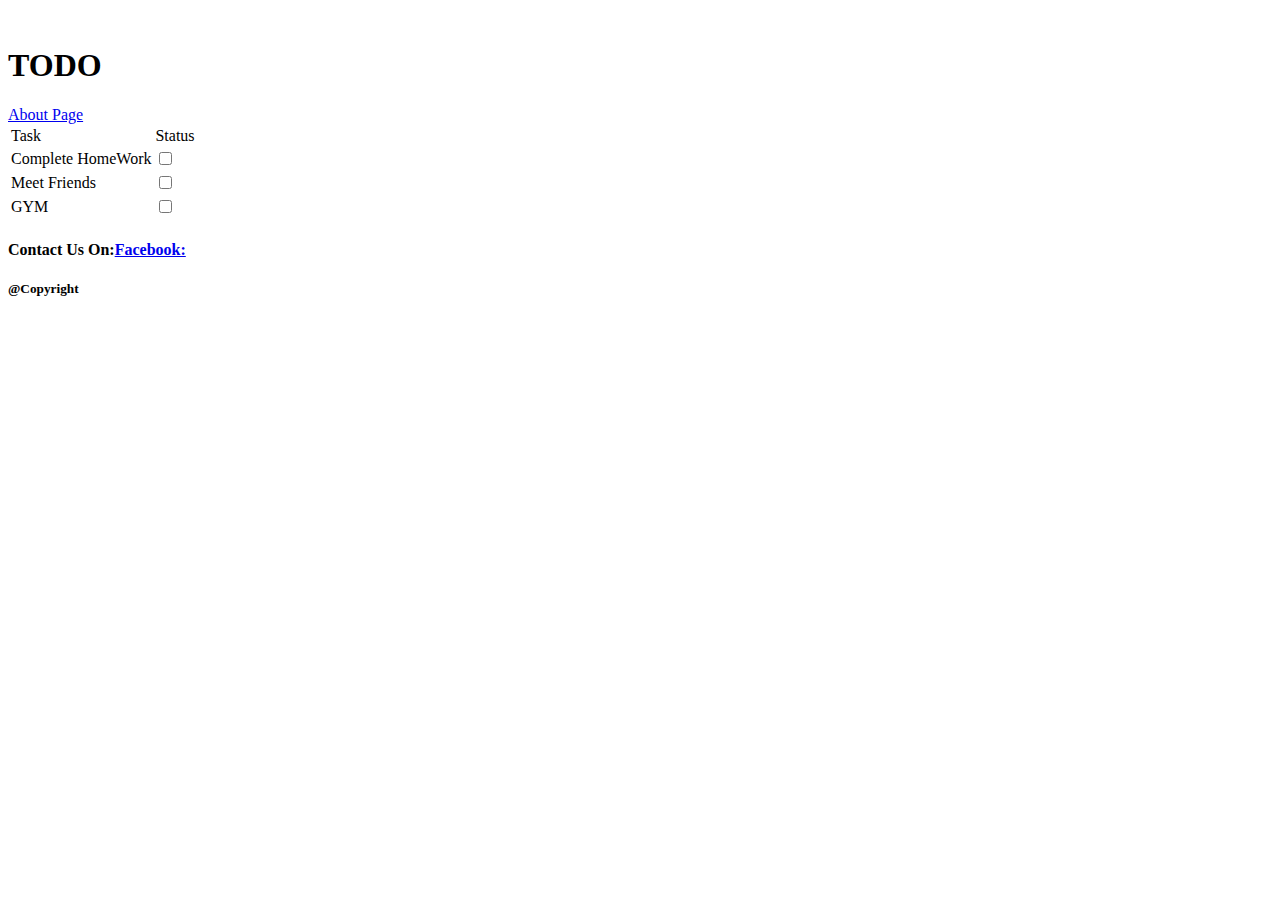
==== index.html @ 60683806 "Add Branches" ====
<!DOCTYPE html>
<html lang="en">
<head>
    <meta charset="UTF-8">
    <meta http-equiv="X-UA-Compatible" content="IE=edge">
    <meta name="viewport" content="width=device-width, initial-scale=1.0">
    <title>Todo-Project Home</title>
</head>
<body>
    <header>
        <img src="https://www.kindpng.com/picc/m/745-7450721_right-sign-logo-png-check-mark-power-point.png" alt=""">
        <h1>TODO</h1>
        <nav><a href="about.html">About Page</a></nav>
    </header>

    <main>
        <table>
            <tr>
                <td>Task</td>
                <td>Status</td>
            </tr>
            <tr>
                <td>Complete HomeWork</td>
                <td><input type="checkbox"></td>
            </tr>
            <tr>
                <td>Meet Friends</td>
                <td><input type="checkbox"></td>
            </tr>
            <tr>
                <td>GYM</td>
                <td><input type="checkbox"></td>
            </tr>
        </table>
    </main>

    <footer>
        <h4>Contact Us On:<a href="https://web.facebook.com/?_rdc=1&_rdr">Facebook:</a></h4>
        <h5>@Copyright</h5>
    </footer>
</body>
</html>
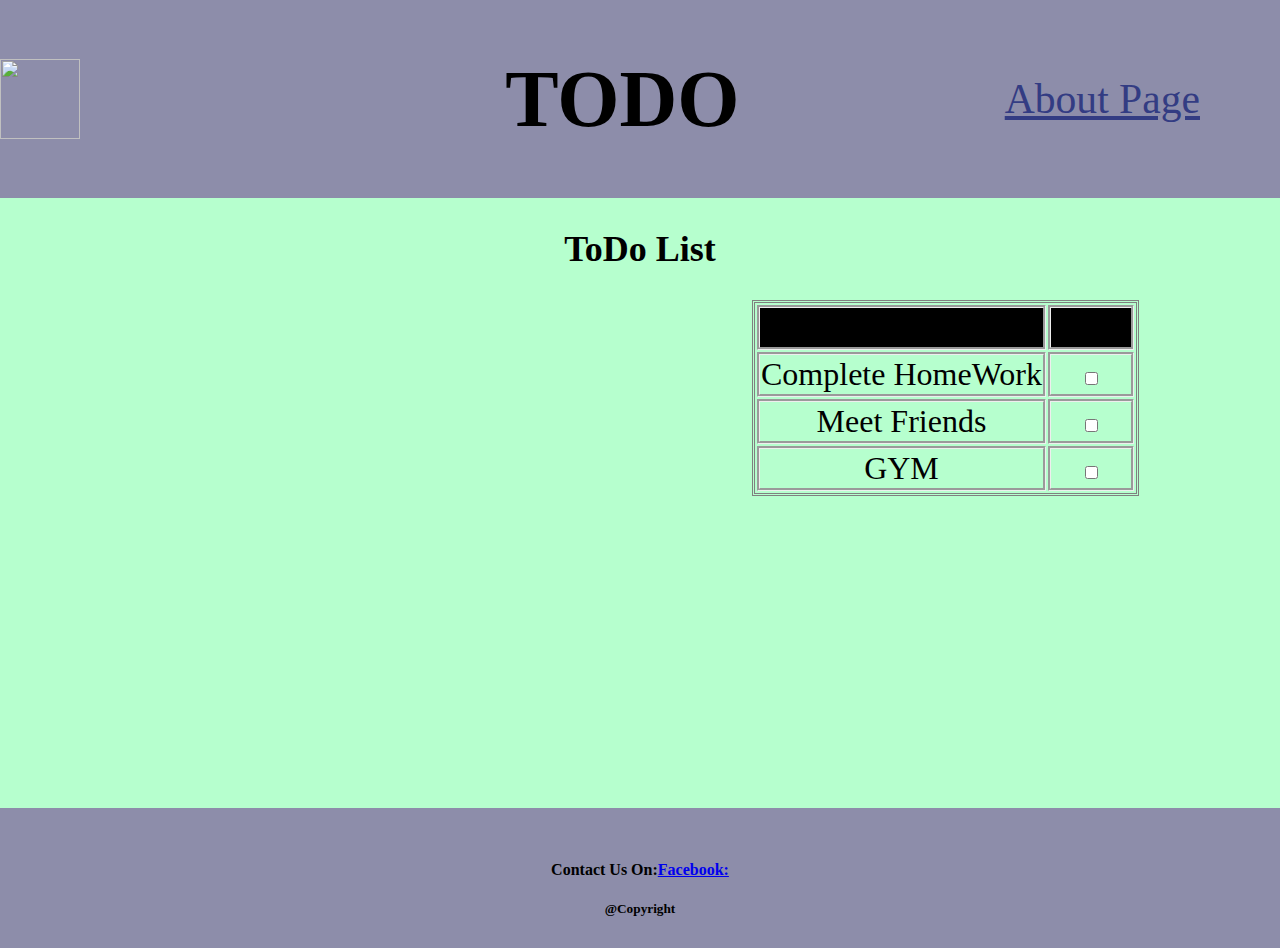
==== commit 6ae548ff: "Add CSS Style For Website" ====
--- a/index.html
+++ b/index.html
@@ -5,38 +5,43 @@
     <meta http-equiv="X-UA-Compatible" content="IE=edge">
     <meta name="viewport" content="width=device-width, initial-scale=1.0">
     <title>Todo-Project Home</title>
+    <link rel="stylesheet" href="./style/index.css">
 </head>
+
 <body>
     <header>
-        <img src="https://www.kindpng.com/picc/m/745-7450721_right-sign-logo-png-check-mark-power-point.png" alt=""">
+        <img class="logo" src="https://www.kindpng.com/picc/m/745-7450721_right-sign-logo-png-check-mark-power-point.png" alt=""">
         <h1>TODO</h1>
-        <nav><a href="about.html">About Page</a></nav>
+        <nav class="navbar"><a href="about.html">About Page</a></nav>
     </header>
 
     <main>
+        <div class="headingTable"><h2>ToDo List</h2></div>
         <table>
             <tr>
-                <td>Task</td>
-                <td>Status</td>
+                <td class="firsRow">Task</td>
+                <td class="firsRow">Status</td>
             </tr>
             <tr>
                 <td>Complete HomeWork</td>
-                <td><input type="checkbox"></td>
+                <td><input class="box" type="checkbox"></td>
             </tr>
             <tr>
                 <td>Meet Friends</td>
-                <td><input type="checkbox"></td>
+                <td><input class="box" type="checkbox"></td>
             </tr>
             <tr>
                 <td>GYM</td>
-                <td><input type="checkbox"></td>
+                <td><input class="box" type="checkbox"></td>
             </tr>
         </table>
     </main>
 
     <footer>
-        <h4>Contact Us On:<a href="https://web.facebook.com/?_rdc=1&_rdr">Facebook:</a></h4>
+        <h4>Contact Us On:<a class="web" href="https://web.facebook.com/?_rdc=1&_rdr">Facebook:</a></h4>
         <h5>@Copyright</h5>
     </footer>
+
+    <script src="./app.js"></script>
 </body>
 </html>--- a/style/index.css
+++ b/style/index.css
@@ -0,0 +1,78 @@
+body{
+    background-color: #B6FFCE;
+    margin: 0px 0px 0px 0px;
+}
+
+/* css Style For Header ..... */
+h1{
+    color: black;
+    font-size: 5rem;
+    padding-left: 15rem;
+}
+
+.logo{
+    width: 80px;
+    height: 80px;
+    z-index: 1;
+    background-image: none;
+}
+
+header{
+    background-color: #8D8DAA;
+    border-color: black;
+    display: flex;
+    justify-content: space-between;
+    align-items: center;
+    top: 0;
+    right: 0;
+    left: 0;
+    margin-top: 0px;
+    position: relative;
+}
+
+header .navbar a {
+    margin: 0 5rem;
+    font-size: 2.6rem;
+    color: #333C83;
+  }
+
+header .navbar a:hover{
+    color:bisque;
+}
+
+/* css Style For Main ..... */
+.headingTable{
+      text-align: center;
+      font-size: 1.5rem;
+}
+
+table{
+      text-align: center;
+      border-style: double;
+      position: relative;
+      left: 47rem;
+}
+
+ td{
+      border-style: groove;
+      color: black;
+      font-size: 2rem;
+}
+
+.firsRow{
+      background-color: black;
+}
+  
+/* css Style For Footer ..... */
+footer{
+      text-align: center;
+      position: relative;
+      top: 19.5rem;
+      background-color: #8D8DAA;
+      padding-bottom: 0.5rem;
+      padding-top: 2rem;
+}
+
+.web:hover{
+    color:bisque;
+}